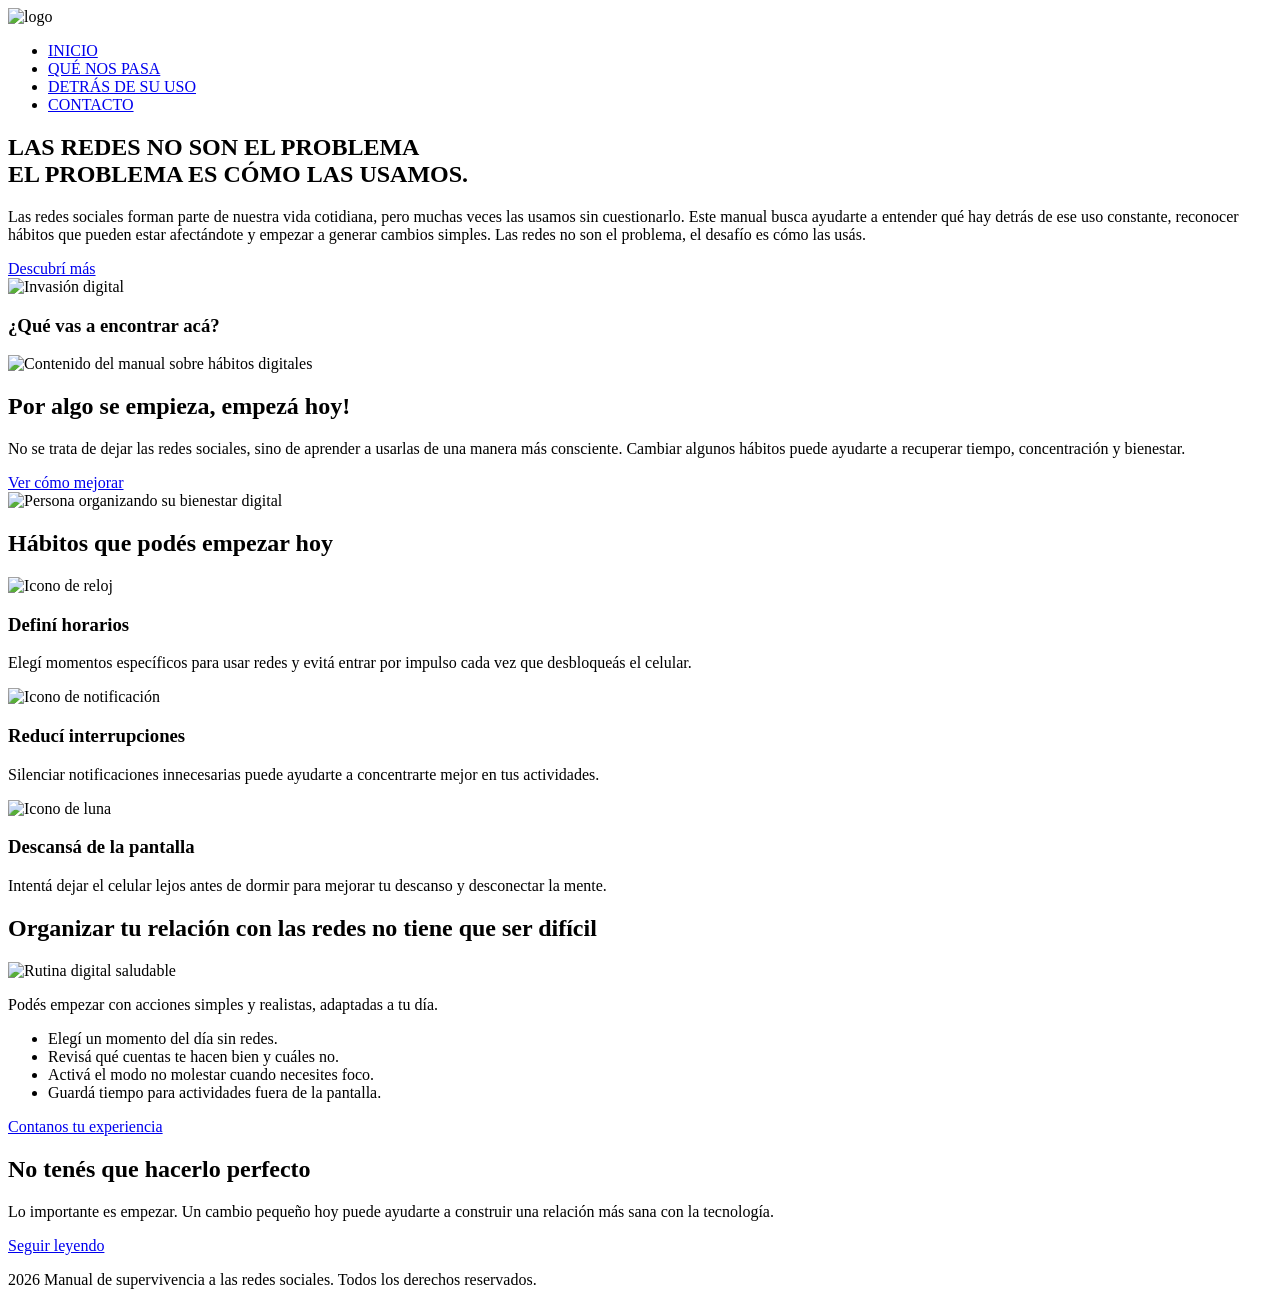
==== index.html @ 88d7c7e8 "Add files via upload" ====
<!DOCTYPE html>
<html lang="es">
    <head>
        <meta charset="UTF-8">
            <meta name="viewport" content="width=device-width,initial-scale=1.0">
        <title>Manual de supervivencia a las Redes Sociales</title>
<link rel="preconnect" href="https://fonts.googleapis.com">
<link rel="preconnect" href="https://fonts.gstatic.com" crossorigin>

<link href="https://fonts.googleapis.com/css2?family=Cormorant+Garamond:ital,wght@0,600;0,700;1,600;1,700&family=Inter:wght@300;400;500;600&family=Poppins:wght@500;600;700&display=swap" rel="stylesheet">

        <link rel="stylesheet" href="css/general.css">
        <link rel="stylesheet" href="css/inicio.css">
        
    
    </head>

<body>
    <header>
<img src="img/logo.png" alt="logo">
    <nav>
        <ul>
            <li><a href="../index.html">INICIO</a></li>
            <li><a href="html/que_nos_pasa.html">QUÉ NOS PASA</a></li>
            <li><a href="html/detras_de_su_uso.html">DETRÁS DE SU USO</a></li>
            <li><a href="html/contacto.html">CONTACTO</a></li>
        </ul>
    </nav>
    </header>

<main>
<section class="hero"> 
     <div class="hero-texto">
    <h1>LAS REDES NO SON EL PROBLEMA <br>
<span>EL PROBLEMA ES CÓMO 
LAS USAMOS.</span>    
    </h1>

    <p>Las redes sociales forman parte de nuestra vida cotidiana, 
          pero muchas veces las usamos sin cuestionarlo. Este manual
          busca ayudarte a entender qué hay detrás de ese uso constante,
          reconocer hábitos que pueden estar afectándote y empezar a generar
          cambios simples. 
          Las redes no son el problema, el desafío es cómo las usás.</p>
        <a href="#" class="boton-descubri">Descubrí más</a>
          </div>
          <div class="hero-imagen">
          <img src="img/principal.png" alt="Invasión digital">
          </div>
</section>

<section class="intro">
    <h3>¿Qué vas a encontrar acá?</h3>

    <img class="imagen-tips" src="img/tips-home.png" alt="Contenido del manual sobre hábitos digitales">
</section>


<section class="cambios fondo-claro">

    <div class="cambios-texto">
        <h2>Por algo se empieza, empezá hoy!</h2>

        <p>
            No se trata de dejar las redes sociales, sino de aprender a usarlas
            de una manera más consciente. Cambiar algunos hábitos puede ayudarte
            a recuperar tiempo, concentración y bienestar.
        </p>

        <a href="html/detras_de_su_uso.html" class="boton-descubri">Ver cómo mejorar</a>
    </div>

    <div class="cambios-imagen">
        <img src="img/resultados.png" alt="Persona organizando su bienestar digital">
    </div>

</section>


<section class="habitos-home">

    <h2>Hábitos que podés empezar hoy</h2>

    <article>
        <img src="img/reloj.png" alt="Icono de reloj">

        <h3>Definí horarios</h3>

        <p>
            Elegí momentos específicos para usar redes y evitá entrar por impulso
            cada vez que desbloqueás el celular.
        </p>
    </article>

    <article>
        <img src="img/icono-noti.png" alt="Icono de notificación">

        <h3>Reducí interrupciones</h3>

        <p>
            Silenciar notificaciones innecesarias puede ayudarte a concentrarte
            mejor en tus actividades.
        </p>
    </article>

    <article>
        <img src="img/icono-luna.png" alt="Icono de luna">

        <h3>Descansá de la pantalla</h3>

        <p>
            Intentá dejar el celular lejos antes de dormir para mejorar tu descanso
            y desconectar la mente.
        </p>
    </article>

</section>


<section class="rutina-digital">

    <div class="rutina-imagen">
        <h2>
            Organizar tu relación con las redes no tiene que ser difícil
        </h2>

        <img src="img/rutina.png" alt="Rutina digital saludable">
    </div>

    <div class="rutina-texto">

        <p>
            Podés empezar con acciones simples y realistas, adaptadas a tu día.
        </p>

        <ul>
            <li>Elegí un momento del día sin redes.</li>
            <li>Revisá qué cuentas te hacen bien y cuáles no.</li>
            <li>Activá el modo no molestar cuando necesites foco.</li>
            <li>Guardá tiempo para actividades fuera de la pantalla.</li>
        </ul>

        <a href="html/contacto.html" class="boton-descubri">Contanos tu experiencia</a>

    </div>

</section>


<aside class="mensaje-final">

    <h2>No tenés que hacerlo perfecto</h2>

    <p>
        Lo importante es empezar. Un cambio pequeño hoy puede ayudarte a construir
        una relación más sana con la tecnología.
    </p>

    <a href="html/detras_de_su_uso.html" class="boton-descubri">Seguir leyendo</a>

</aside>

</main>


<footer>
    <p>2026 Manual de supervivencia a las redes sociales. Todos los derechos reservados.</p>
</footer>

</body>

</html>
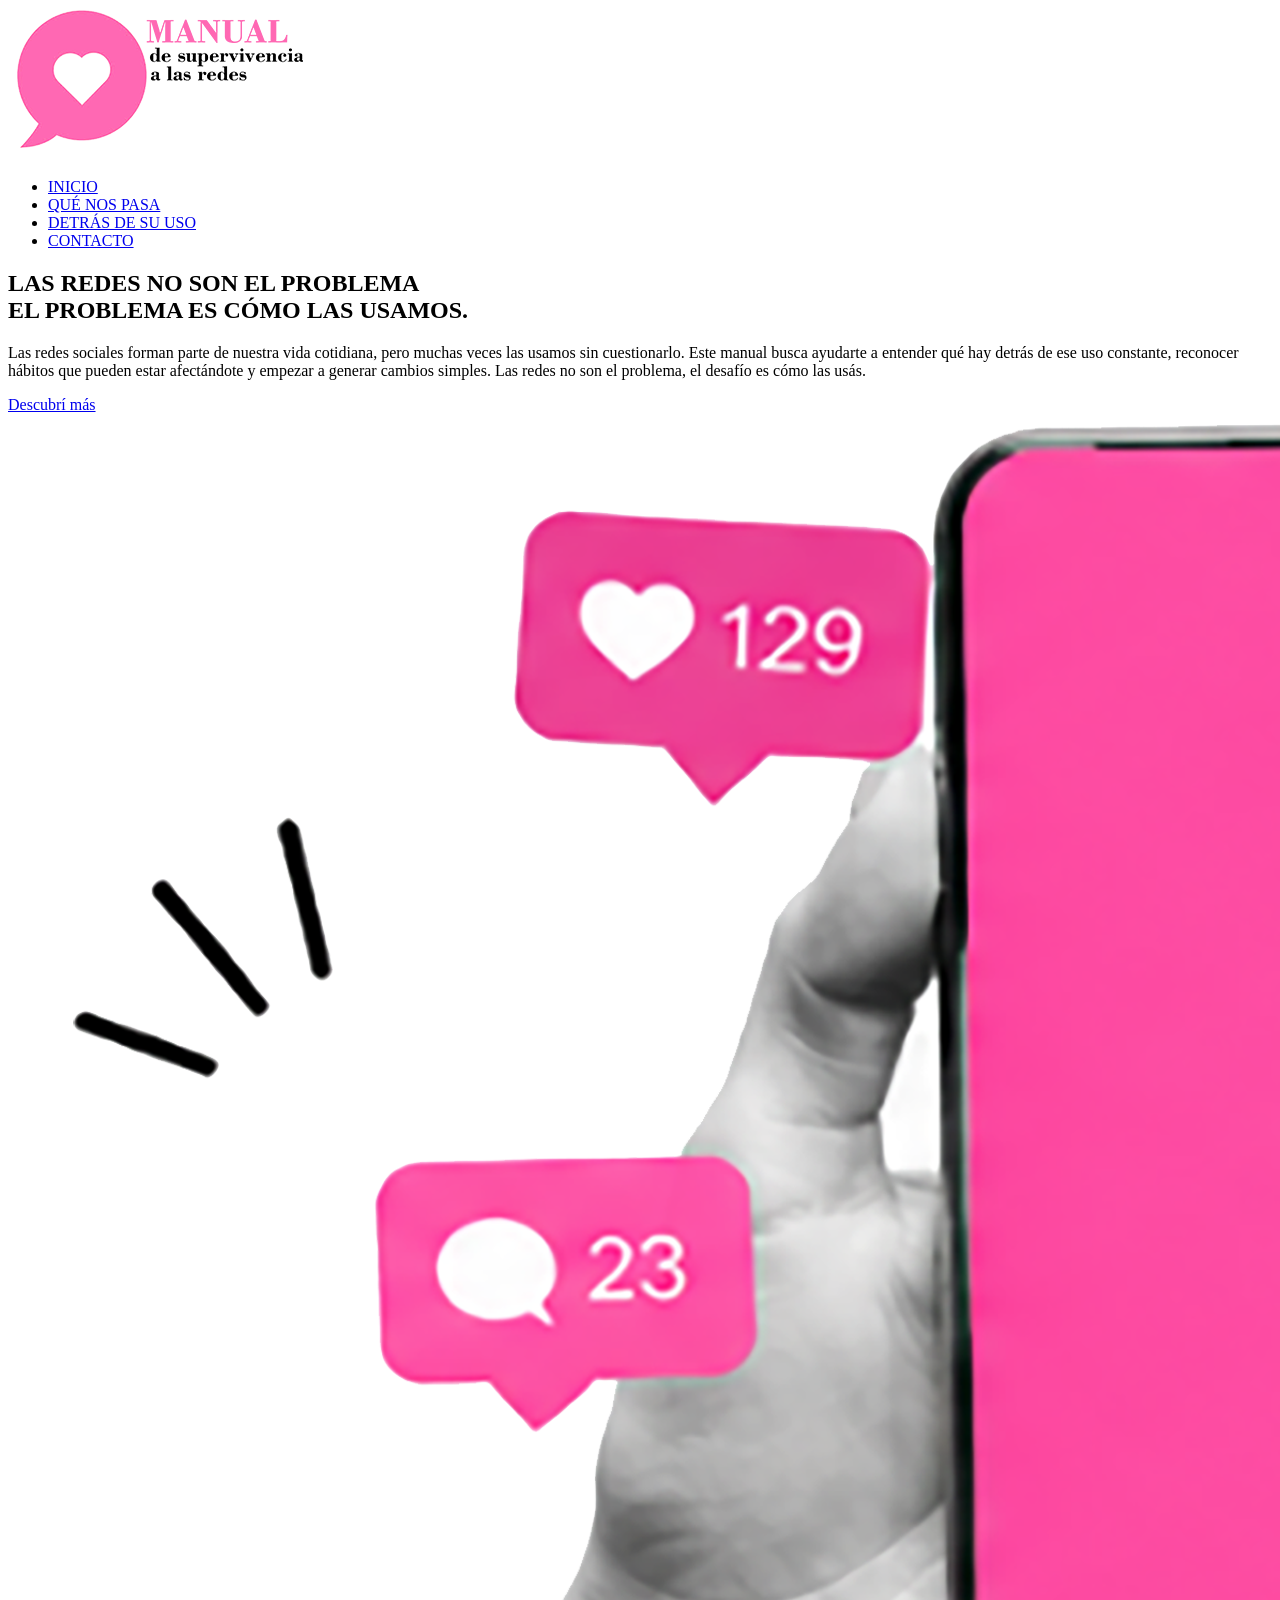
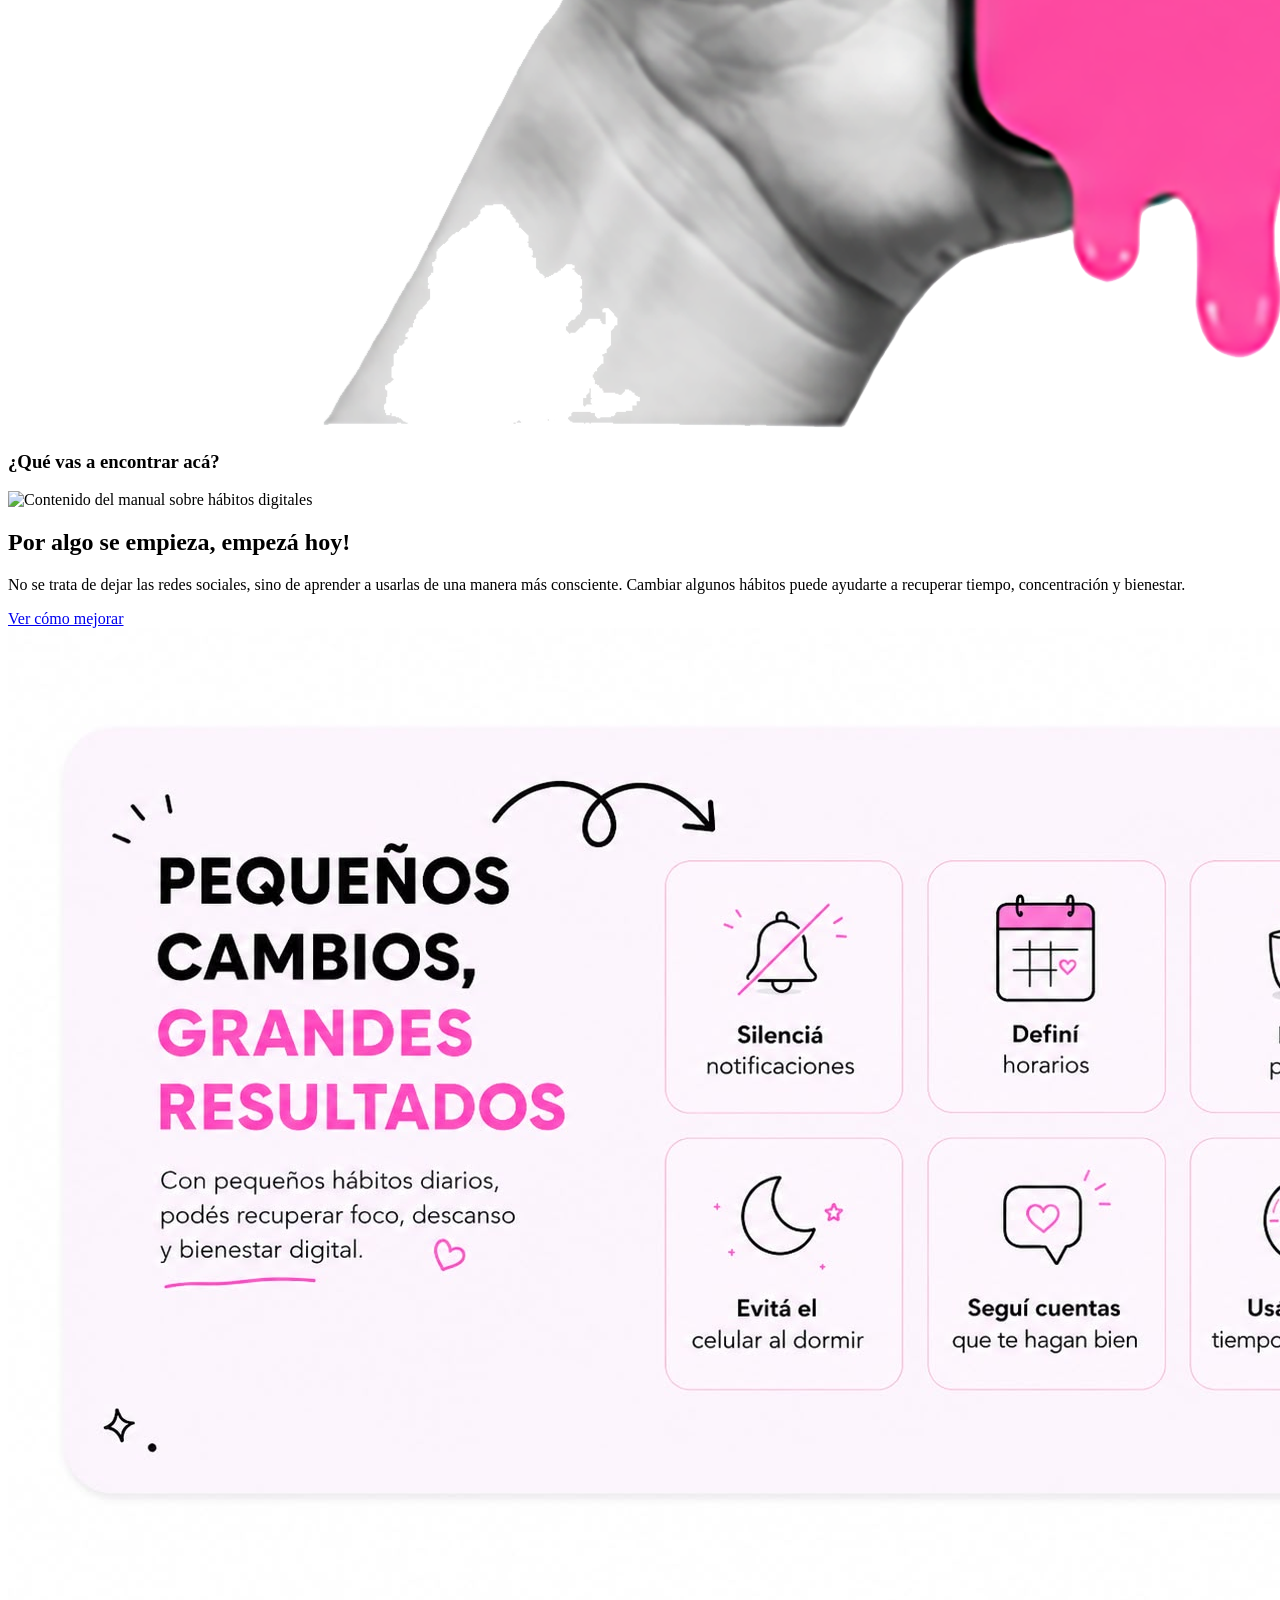
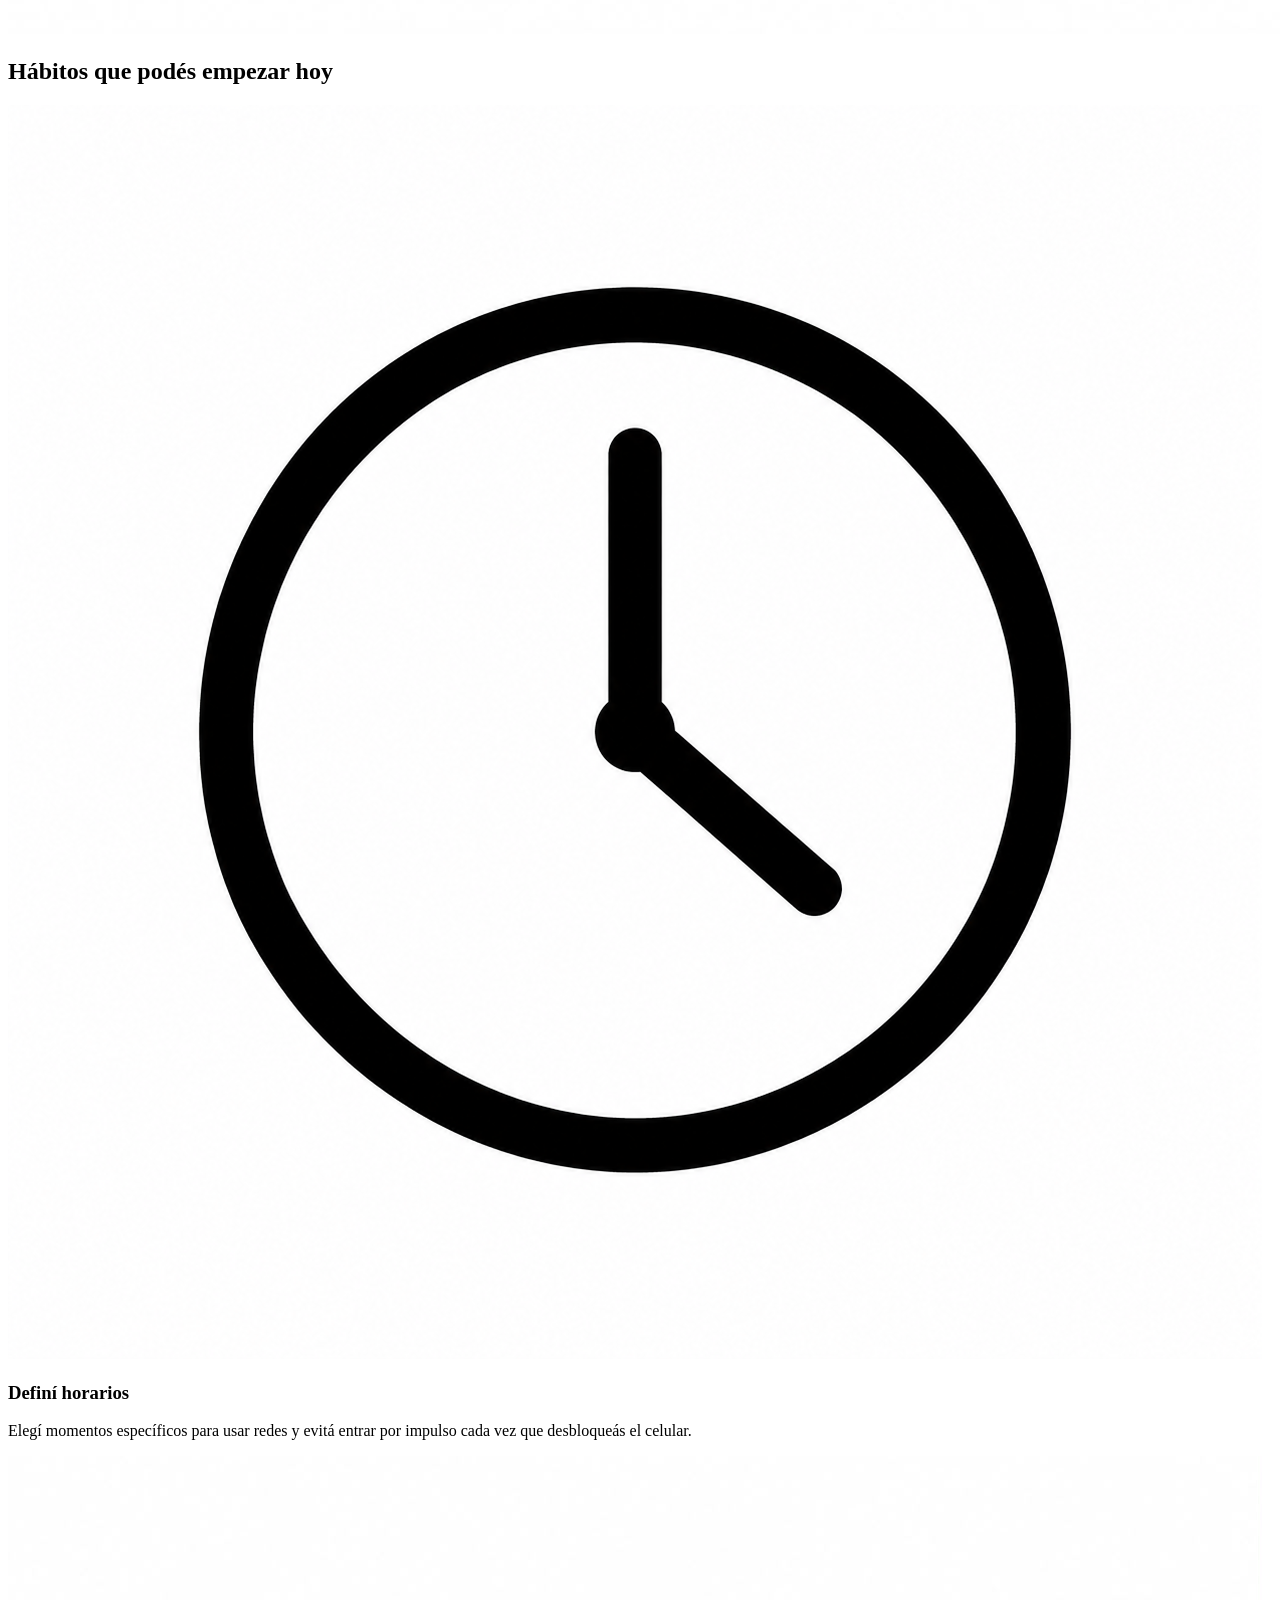
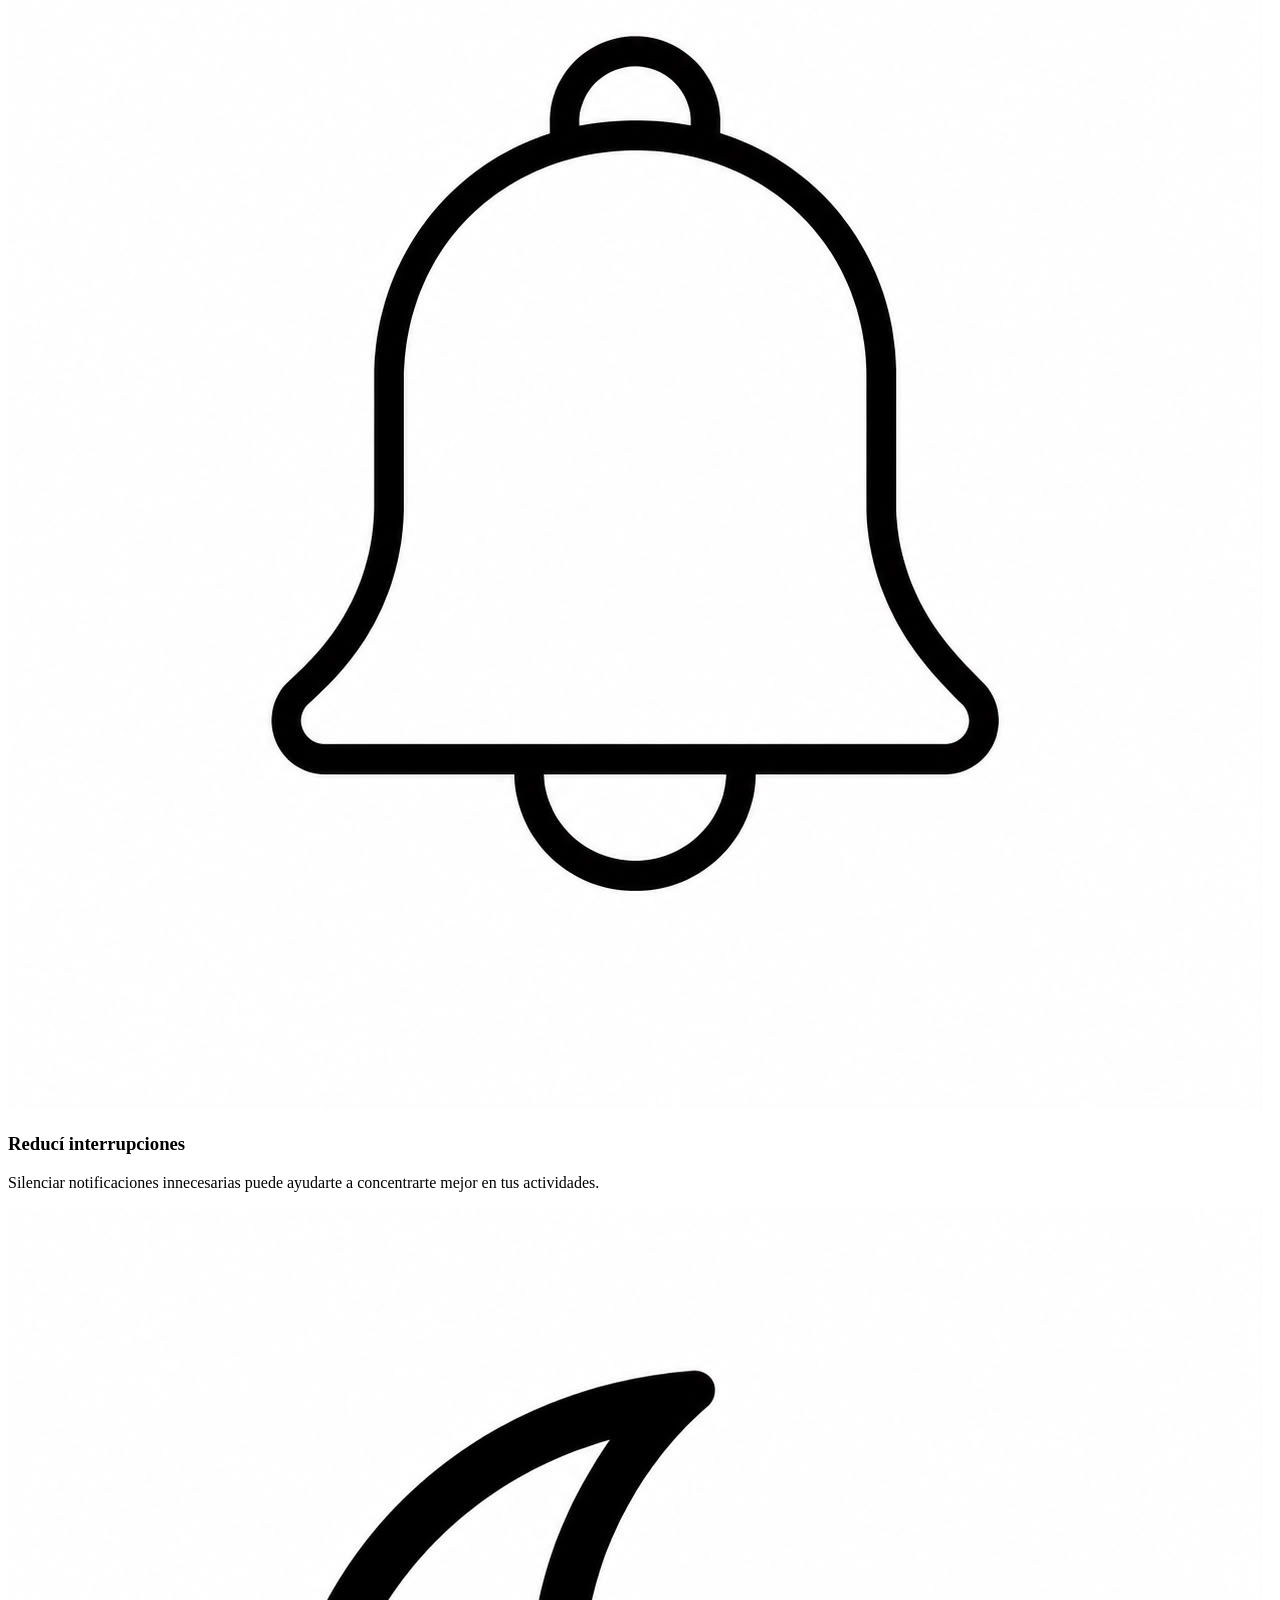
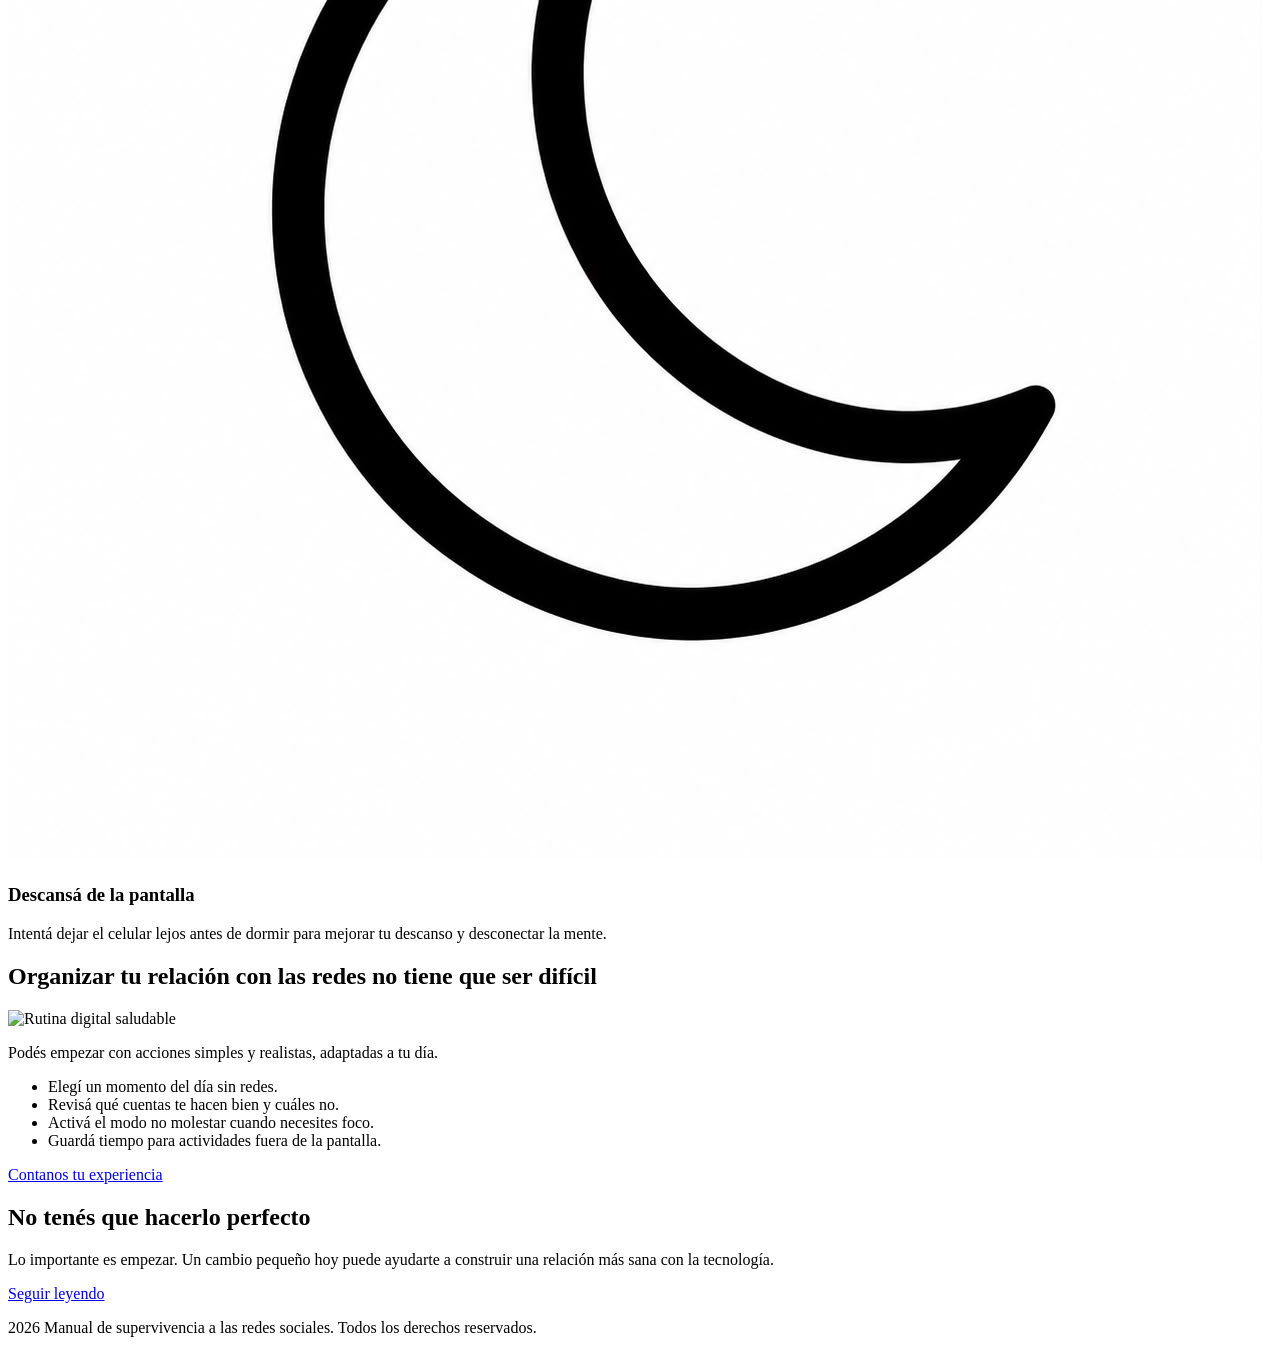
==== commit 8b3396a6: "Update index.html" ====
--- a/index.html
+++ b/index.html
@@ -20,7 +20,7 @@
 <img src="img/logo.png" alt="logo">
     <nav>
         <ul>
-            <li><a href="../index.html">INICIO</a></li>
+            <li><a href="index.html">INICIO</a></li>
             <li><a href="html/que_nos_pasa.html">QUÉ NOS PASA</a></li>
             <li><a href="html/detras_de_su_uso.html">DETRÁS DE SU USO</a></li>
             <li><a href="html/contacto.html">CONTACTO</a></li>
